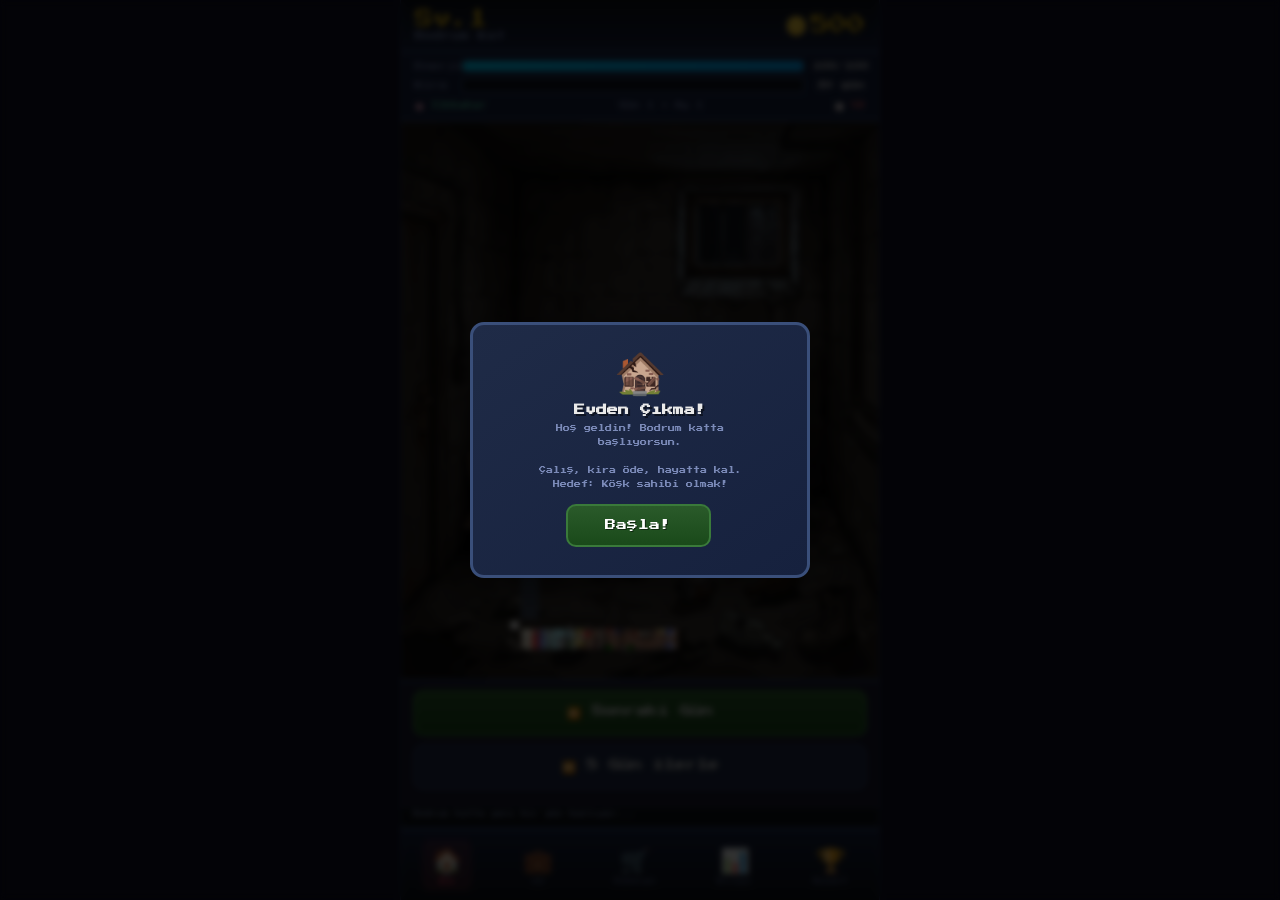
==== kiracı/index.html @ c89c8032 "kiracı" ====
<!DOCTYPE html>
<html lang="tr">
<head>
    <meta charset="UTF-8">
    <meta name="viewport" content="width=device-width, initial-scale=1.0, maximum-scale=1.0, user-scalable=no">
    <meta name="theme-color" content="#1a1a2e">
    <meta name="apple-mobile-web-app-capable" content="yes">
    <meta name="apple-mobile-web-app-status-bar-style" content="black-translucent">
    <meta name="description" content="Evden Çıkma! - Kiracı Hayatta Kalma Simülasyonu">
    <title>Evden Çıkma! 🏠</title>
    <link rel="manifest" href="manifest.json">
    <link rel="preconnect" href="https://fonts.googleapis.com">
    <link rel="preconnect" href="https://fonts.gstatic.com" crossorigin>
    <link href="https://fonts.googleapis.com/css2?family=Press+Start+2P&display=swap" rel="stylesheet">
    <link rel="stylesheet" href="style.css">
</head>
<body>
    <div id="app">
        <!-- TOP HUD -->
        <header id="hud-top">
            <div id="hud-left">
                <div class="hud-level">Sv.<span id="hud-lv">1</span></div>
                <div class="hud-position" id="hud-pos">Bodrum Kat</div>
            </div>
            <div id="hud-right">
                <span class="coin-icon">🪙</span>
                <span id="hud-money">500</span>
            </div>
        </header>

        <!-- STAT BARS -->
        <div id="hud-bars">
            <div class="bar-row">
                <span class="bar-label">Enerji</span>
                <div class="bar-track energy-track"><div id="bar-energy" class="bar-fill energy-fill"></div></div>
                <span class="bar-val" id="val-energy">100/100</span>
            </div>
            <div class="bar-row">
                <span class="bar-label">Kira</span>
                <div class="bar-track rent-track"><div id="bar-rent" class="bar-fill rent-fill"></div></div>
                <span class="bar-val" id="val-rent">30 gün</span>
            </div>
            <div class="bar-row-sub">
                <span id="hud-season">🌸 İlkbahar</span>
                <span id="hud-day">Gün 1 • Ay 1</span>
                <span id="hud-inflation">📈 %0</span>
            </div>
        </div>

        <!-- GAME SCENE (Canvas) -->
        <div id="scene-wrapper">
            <canvas id="game-canvas"></canvas>
            <div id="scene-overlay">
                <div id="scene-event" class="hidden"></div>
            </div>
        </div>

        <!-- ACTION PANEL -->
        <div id="action-panel">
            <!-- Screens swap here -->
            <section id="panel-actions" class="panel active">
                <button id="btn-next" class="act-btn next-btn" style="width:100%" onclick="nextDay(1)">⏩ Sonraki Gün</button>
                <button id="btn-fast" class="act-btn fast-btn" style="width:100%" onclick="nextDay(5)">⏭️ 5 Gün İlerle</button>
            </section>
            <section id="panel-jobs" class="panel">
                <div id="jobs-container"></div>
            </section>
            <section id="panel-shop" class="panel">
                <div id="shop-container"></div>
            </section>
            <section id="panel-stats" class="panel">
                <div id="stats-container"></div>
            </section>
            <section id="panel-achievements" class="panel">
                <div id="achievements-container"></div>
            </section>
        </div>

        <!-- LOG TICKER -->
        <div id="log-ticker">
            <span id="ticker-text">Bodrum katta yeni bir gün başlıyor...</span>
        </div>

        <!-- BOTTOM NAV -->
        <nav id="bottom-nav">
            <button class="nav-btn active" data-panel="actions"><span class="nav-icon">🏠</span><span class="nav-text">Ev</span></button>
            <button class="nav-btn" data-panel="jobs"><span class="nav-icon">💼</span><span class="nav-text">İş</span></button>
            <button class="nav-btn" data-panel="shop"><span class="nav-icon">🛒</span><span class="nav-text">Dükkan</span></button>
            <button class="nav-btn" data-panel="stats"><span class="nav-icon">📊</span><span class="nav-text">Bilgi</span></button>
            <button class="nav-btn" data-panel="achievements"><span class="nav-icon">🏆</span><span class="nav-text">Rozet</span></button>
        </nav>

        <!-- MODAL -->
        <div id="modal-overlay" class="modal-overlay hidden">
            <div id="modal-box" class="modal-box">
                <div id="modal-emoji" class="modal-emoji"></div>
                <h2 id="modal-title" class="modal-title"></h2>
                <p id="modal-body" class="modal-body"></p>
                <div id="modal-extra" class="modal-extra"></div>
                <button id="modal-btn" class="act-btn next-btn">Tamam</button>
                <button id="modal-btn2" class="act-btn fast-btn hidden">İptal</button>
            </div>
        </div>

        <!-- TOAST -->
        <div id="toast" class="toast hidden"><span id="toast-msg"></span></div>
        <!-- FX -->
        <div id="fx-layer"></div>
    </div>

    <script src="data.js"></script>
    <script src="renderer.js"></script>
    <script src="game.js"></script>
</body>
</html>
---- kiracı/style.css ----
*,*::before,*::after{margin:0;padding:0;box-sizing:border-box}
:root{
    --bg:#1a1a2e;--bg2:#16213e;--card:#1f2b47;--accent:#e94560;
    --gold:#f5c518;--energy:#00d2ff;--positive:#4ecca3;--negative:#ff6b6b;
    --text:#eaeaea;--dim:#7b8ab8;--muted:#4a5578;--border:#2a3a5e;
    --font:'Press Start 2P',monospace;--nav-h:72px;
}
html,body{height:100%;overflow:hidden;background:#0f0f23;color:var(--text);
    font-family:var(--font);font-size:10px;-webkit-tap-highlight-color:transparent;
    -webkit-user-select:none;user-select:none}

#app{display:flex;flex-direction:column;height:100vh;height:100dvh;
    max-width:480px;margin:0 auto;background:var(--bg);position:relative;overflow:hidden}

/* === HUD TOP === */
#hud-top{display:flex;justify-content:space-between;align-items:center;
    padding:10px 14px;background:linear-gradient(180deg,#0d1117,var(--bg2));
    border-bottom:3px solid var(--border);min-height:52px;z-index:20}
.hud-level{font-size:18px;color:var(--gold);text-shadow:2px 2px 0 rgba(0,0,0,.6)}
.hud-position{font-size:9px;color:var(--dim);margin-top:3px}
#hud-right{display:flex;align-items:center;gap:4px}
.coin-icon{font-size:18px}
#hud-money{font-size:18px;color:var(--gold);text-shadow:2px 2px 0 rgba(0,0,0,.6);
    transition:transform .2s}
#hud-money.bump{transform:scale(1.3)}

/* === STAT BARS === */
#hud-bars{padding:6px 14px 8px;background:var(--bg2);border-bottom:3px solid var(--border)}
.bar-row{display:flex;align-items:center;gap:8px;margin-bottom:5px}
.bar-label{font-size:8px;color:var(--dim);width:38px}
.bar-track{flex:1;height:14px;background:#0d1117;border:2px solid var(--border);border-radius:4px;overflow:hidden}
.bar-fill{height:100%;border-radius:3px;transition:width .4s ease}
.energy-fill{background:linear-gradient(90deg,var(--energy),#0af)}
.energy-fill.low{background:linear-gradient(90deg,var(--negative),#f44);animation:blink .5s infinite}
.rent-fill{background:linear-gradient(90deg,var(--positive),#4fa)}
.rent-fill.danger{background:linear-gradient(90deg,var(--negative),var(--accent))}
.bar-val{font-size:8px;color:var(--text);width:52px;text-align:right}

.bar-row-sub{display:flex;justify-content:space-between;font-size:7px;color:var(--dim);
    padding-top:4px;border-top:1px solid rgba(255,255,255,.05)}
#hud-season{color:var(--positive)}
#hud-inflation{color:var(--negative)}

/* === GAME SCENE === */
#scene-wrapper{position:relative;flex:1 1 auto;width:100%;min-height:200px;
    background:#000;overflow:hidden;border-bottom:3px solid var(--border)}
#game-canvas{width:100%;height:100%;display:block;image-rendering:pixelated;
    image-rendering:crisp-edges}
#scene-overlay{position:absolute;inset:0;pointer-events:none}
#scene-event{position:absolute;top:8px;left:50%;transform:translateX(-50%);
    background:rgba(0,0,0,.8);border:1px solid var(--gold);border-radius:6px;
    padding:4px 10px;font-size:7px;color:var(--gold);white-space:nowrap;
    animation:fadeInDown .3s ease}
@keyframes fadeInDown{from{opacity:0;transform:translateX(-50%) translateY(-10px)}
    to{opacity:1;transform:translateX(-50%) translateY(0)}}

/* === ACTION PANEL === */
#action-panel{flex:0 0 auto;overflow-y:auto;padding:8px 12px;max-height:40vh;
    -webkit-overflow-scrolling:touch}
#action-panel::-webkit-scrollbar{display:none}
.panel{display:none;animation:panelIn .25s ease}
.panel.active{display:block}
@keyframes panelIn{from{opacity:0;transform:translateY(8px)}to{opacity:1;transform:translateY(0)}}

.act-btn{display:inline-block;padding:14px 14px;margin:0 3px 8px 0;border:2px solid var(--border);
    border-radius:10px;font-family:var(--font);font-size:11px;cursor:pointer;
    transition:all .12s;text-shadow:1px 1px 0 rgba(0,0,0,.5);vertical-align:top}
.act-btn:active{transform:scale(.95)}
.work-btn{background:linear-gradient(180deg,var(--accent),#c73a54);color:#fff;
    border-color:var(--accent);box-shadow:0 3px 10px rgba(233,69,96,.3);width:100%;display:block}
.next-btn{background:linear-gradient(180deg,#2a5a2a,#1a4a1a);color:#fff;
    border-color:#3a7a3a;width:48%;display:inline-block}
.fast-btn{background:var(--card);color:var(--text);border-color:var(--border);
    width:48%;display:inline-block}
.btn-disabled{opacity:.35;pointer-events:none}

/* === JOB CARDS (compact) === */
.job-card{display:flex;align-items:center;gap:8px;padding:8px 10px;margin-bottom:5px;
    background:var(--card);border:2px solid var(--border);border-radius:6px;
    cursor:pointer;transition:all .12s}
.job-card:active{transform:scale(.97);border-color:var(--accent)}
.job-card.locked{opacity:.3;pointer-events:none;filter:grayscale(1)}
.job-emoji{font-size:22px}.job-info{flex:1}
.job-name{font-size:8px;margin-bottom:2px}
.job-pay{font-size:7px;color:var(--gold)}
.job-energy{font-size:6px;color:var(--energy)}
.job-lock{font-size:6px;color:var(--muted)}

/* === SHOP === */
.shop-card{display:flex;align-items:center;gap:8px;padding:8px 10px;margin-bottom:5px;
    background:var(--card);border:2px solid var(--border);border-radius:6px;cursor:pointer;transition:all .12s}
.shop-card:active{transform:scale(.97);border-color:var(--gold)}
.shop-card.owned{border-color:var(--positive);opacity:.7}
.shop-card.cant-afford{opacity:.4}
.shop-emoji{font-size:22px}.shop-info{flex:1}
.shop-name{font-size:7px;margin-bottom:2px}
.shop-desc{font-size:6px;color:var(--dim);line-height:1.7}
.shop-price{font-size:7px;color:var(--gold)}

/* === STATS === */
.stat-row{display:flex;justify-content:space-between;padding:7px 10px;margin-bottom:3px;
    background:var(--card);border-radius:4px;font-size:7px}
.stat-row .label{color:var(--dim)}.stat-row .value{color:var(--text)}
.stats-section-title{font-size:8px;color:var(--accent);margin:10px 0 5px;
    padding-bottom:3px;border-bottom:1px solid var(--border)}

/* === ACHIEVEMENTS === */
.achievement-card{display:flex;align-items:center;gap:8px;padding:7px 10px;
    margin-bottom:4px;background:var(--card);border:2px solid var(--border);border-radius:6px}
.achievement-card.unlocked{border-color:var(--gold);background:linear-gradient(135deg,var(--card),rgba(245,197,24,.06))}
.achievement-card.locked{opacity:.35;filter:grayscale(.8)}
.ach-emoji{font-size:18px}.ach-info{flex:1}
.ach-name{font-size:7px;margin-bottom:1px}
.ach-desc{font-size:6px;color:var(--dim);line-height:1.6}
.ach-status{font-size:14px}

/* === LOG TICKER === */
#log-ticker{padding:4px 12px;background:#0d1117;border-top:1px solid var(--border);
    border-bottom:1px solid var(--border);min-height:22px;overflow:hidden}
#ticker-text{font-size:6px;color:var(--dim);white-space:nowrap;display:block;
    animation:tickerScroll 8s linear infinite}
@keyframes tickerScroll{0%{transform:translateX(100%)}100%{transform:translateX(-100%)}}

/* === BOTTOM NAV === */
#bottom-nav{display:flex;justify-content:space-around;align-items:center;
    padding:6px 0;padding-bottom:max(8px,env(safe-area-inset-bottom));
    background:linear-gradient(0deg,#0d1117,var(--bg2));border-top:3px solid var(--border);
    min-height:var(--nav-h);z-index:20}
.nav-btn{display:flex;flex-direction:column;align-items:center;gap:3px;
    background:none;border:none;color:var(--muted);cursor:pointer;padding:6px 10px;
    border-radius:8px;transition:all .15s;font-family:var(--font)}
.nav-btn.active{color:var(--accent);background:rgba(233,69,96,.15)}
.nav-icon{font-size:24px}.nav-text{font-size:7px}

/* === MODAL === */
.modal-overlay{position:fixed;inset:0;background:rgba(0,0,0,.8);backdrop-filter:blur(3px);
    display:flex;align-items:center;justify-content:center;z-index:100;padding:16px}
.modal-overlay.hidden{display:none}
.modal-box{background:linear-gradient(145deg,var(--card),var(--bg2));
    border:3px solid #3a4f7a;border-radius:14px;padding:20px 16px;max-width:340px;
    width:100%;text-align:center;animation:modalIn .3s cubic-bezier(.34,1.56,.64,1);
    box-shadow:0 12px 40px rgba(0,0,0,.5)}
@keyframes modalIn{from{opacity:0;transform:scale(.7) translateY(20px)}
    to{opacity:1;transform:scale(1) translateY(0)}}
.modal-emoji{font-size:42px;margin-bottom:8px}
.modal-title{font-size:11px;margin-bottom:6px;text-shadow:2px 2px 0 rgba(0,0,0,.5)}
.modal-body{font-size:7px;color:var(--dim);margin-bottom:8px;line-height:2;white-space:pre-line}
.modal-extra{font-size:7px;margin-bottom:12px;color:var(--gold);white-space:pre-line}
.modal-box.eviction{border-color:var(--negative)}
.modal-box.eviction .modal-title{color:var(--negative)}
.modal-box.win{border-color:var(--gold);animation:modalIn .3s cubic-bezier(.34,1.56,.64,1),goldenGlow 2s infinite}
@keyframes goldenGlow{0%,100%{box-shadow:0 0 20px rgba(245,197,24,.2)}
    50%{box-shadow:0 0 40px rgba(245,197,24,.5)}}

/* === TOAST === */
.toast{position:fixed;top:50px;left:50%;transform:translateX(-50%);background:var(--card);
    border:2px solid #3a4f7a;border-radius:8px;padding:8px 16px;font-family:var(--font);
    font-size:7px;z-index:200;animation:toastIn .3s ease;box-shadow:0 6px 20px rgba(0,0,0,.4);
    max-width:90%;text-align:center}
.toast.hidden{display:none}
.toast-positive{border-color:var(--positive)!important;color:var(--positive)}
.toast-negative{border-color:var(--negative)!important;color:var(--negative)}
.toast-gold{border-color:var(--gold)!important;color:var(--gold)}
@keyframes toastIn{from{opacity:0;transform:translateX(-50%) translateY(-15px)}
    to{opacity:1;transform:translateX(-50%) translateY(0)}}

/* === FX === */
#fx-layer{position:fixed;inset:0;pointer-events:none;z-index:50;overflow:hidden}
.coin-particle{position:absolute;font-size:14px;animation:coinFall 1s ease-in forwards}
@keyframes coinFall{0%{opacity:1;transform:translateY(0) rotate(0)}
    100%{opacity:0;transform:translateY(80vh) rotate(720deg) scale(.3)}}
.shake{animation:shake .4s cubic-bezier(.36,.07,.19,.97)}
@keyframes shake{0%,100%{transform:translateX(0)}10%,30%,50%,70%,90%{transform:translateX(-3px)}
    20%,40%,60%,80%{transform:translateX(3px)}}
@keyframes blink{0%,100%{opacity:1}50%{opacity:.3}}
.hidden{display:none!important}

@media(min-width:481px){#app{border-left:1px solid var(--border);border-right:1px solid var(--border)}}
@media(max-height:600px){#scene-wrapper{aspect-ratio:240/150}}
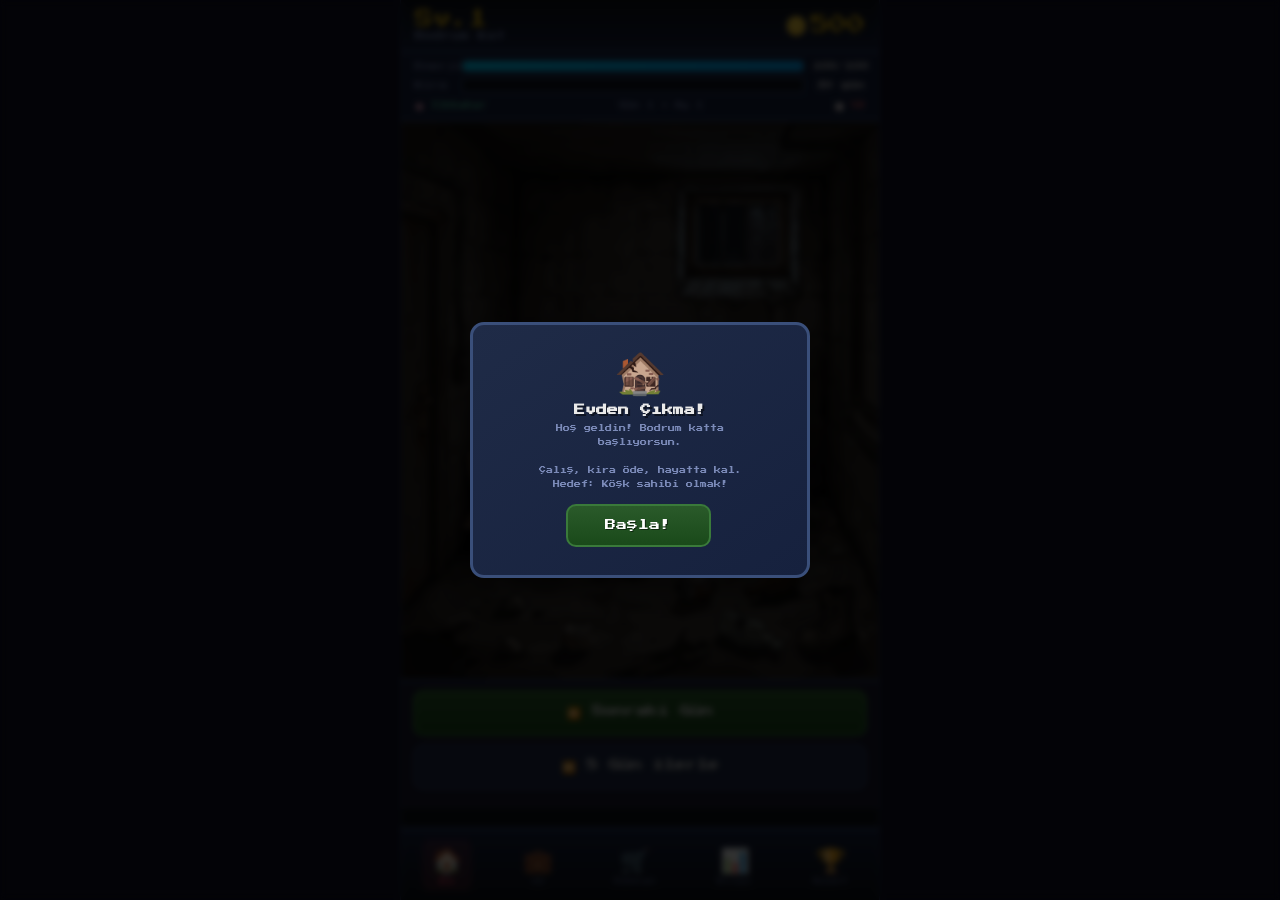
==== commit e99dab01: "Add files via upload" ====
--- a/kiracı/index.html
+++ b/kiracı/index.html
@@ -79,6 +79,7 @@
         <!-- LOG TICKER -->
         <div id="log-ticker">
             <span id="ticker-text">Bodrum katta yeni bir gün başlıyor...</span>
+            <span id="action-text" class="hidden"></span>
         </div>
 
         <!-- BOTTOM NAV -->
@@ -108,8 +109,9 @@
         <div id="fx-layer"></div>
     </div>
 
-    <script src="data.js"></script>
-    <script src="renderer.js"></script>
-    <script src="game.js"></script>
+    <script src="assets.js?v=2"></script>
+    <script src="data.js?v=2"></script>
+    <script src="renderer.js?v=2"></script>
+    <script src="game.js?v=2"></script>
 </body>
 </html>
--- a/kiracı/style.css
+++ b/kiracı/style.css
@@ -115,11 +115,18 @@
 .ach-status{font-size:14px}
 
 /* === LOG TICKER === */
-#log-ticker{padding:4px 12px;background:#0d1117;border-top:1px solid var(--border);
-    border-bottom:1px solid var(--border);min-height:22px;overflow:hidden}
-#ticker-text{font-size:6px;color:var(--dim);white-space:nowrap;display:block;
-    animation:tickerScroll 8s linear infinite}
-@keyframes tickerScroll{0%{transform:translateX(100%)}100%{transform:translateX(-100%)}}
+#log-ticker{padding:4px 0;background:#0d1117;border-top:1px solid var(--border);
+    border-bottom:1px solid var(--border);min-height:22px;overflow:hidden;position:relative}
+#ticker-text{font-size:6px;color:var(--dim);white-space:nowrap;display:inline-block;
+    padding-left:100%;animation:tickerScroll 18s linear infinite}
+@keyframes tickerScroll{0%{transform:translateX(0)}100%{transform:translateX(-100%)}}
+
+#action-text{position:absolute;inset:0;display:flex;align-items:center;justify-content:center;
+    background:#0d1117;font-size:6px;z-index:2;animation:flashAction 0.3s cubic-bezier(0.18, 0.89, 0.32, 1.28);text-shadow:1px 1px 0 rgba(0,0,0,0.8);}
+@keyframes flashAction{0%{opacity:0;transform:translateY(10px)}100%{opacity:1;transform:translateY(0)}}
+.act-positive{color:var(--positive);}
+.act-negative{color:var(--negative);}
+.act-info{color:var(--gold);}
 
 /* === BOTTOM NAV === */
 #bottom-nav{display:flex;justify-content:space-around;align-items:center;
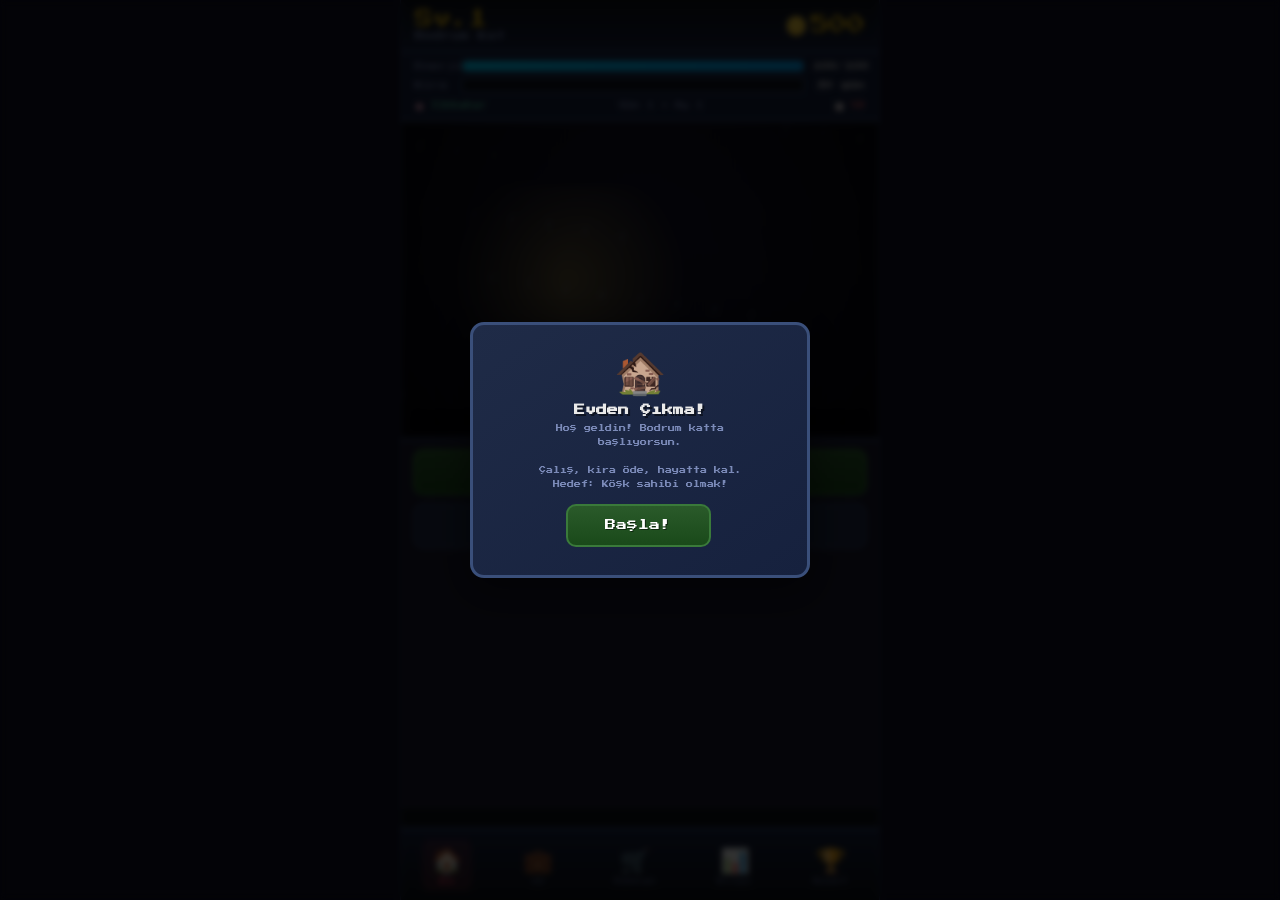
==== commit 2278b4b8: "ewq" ====
--- a/kiracı/index.html
+++ b/kiracı/index.html
@@ -109,9 +109,8 @@
         <div id="fx-layer"></div>
     </div>
 
-    <script src="assets.js?v=2"></script>
-    <script src="data.js?v=2"></script>
-    <script src="renderer.js?v=2"></script>
-    <script src="game.js?v=2"></script>
+    <script src="data.js?v=3"></script>
+    <script src="renderer.js?v=3"></script>
+    <script src="game.js?v=3"></script>
 </body>
 </html>
--- a/kiracı/style.css
+++ b/kiracı/style.css
@@ -42,7 +42,7 @@
 #hud-inflation{color:var(--negative)}
 
 /* === GAME SCENE === */
-#scene-wrapper{position:relative;flex:1 1 auto;width:100%;min-height:200px;
+#scene-wrapper{position:relative;flex:0 0 auto;width:100%;aspect-ratio:360/240;
     background:#000;overflow:hidden;border-bottom:3px solid var(--border)}
 #game-canvas{width:100%;height:100%;display:block;image-rendering:pixelated;
     image-rendering:crisp-edges}
@@ -55,7 +55,7 @@
     to{opacity:1;transform:translateX(-50%) translateY(0)}}
 
 /* === ACTION PANEL === */
-#action-panel{flex:0 0 auto;overflow-y:auto;padding:8px 12px;max-height:40vh;
+#action-panel{flex:1 1 auto;overflow-y:auto;padding:8px 12px;min-height:0;
     -webkit-overflow-scrolling:touch}
 #action-panel::-webkit-scrollbar{display:none}
 .panel{display:none;animation:panelIn .25s ease}
